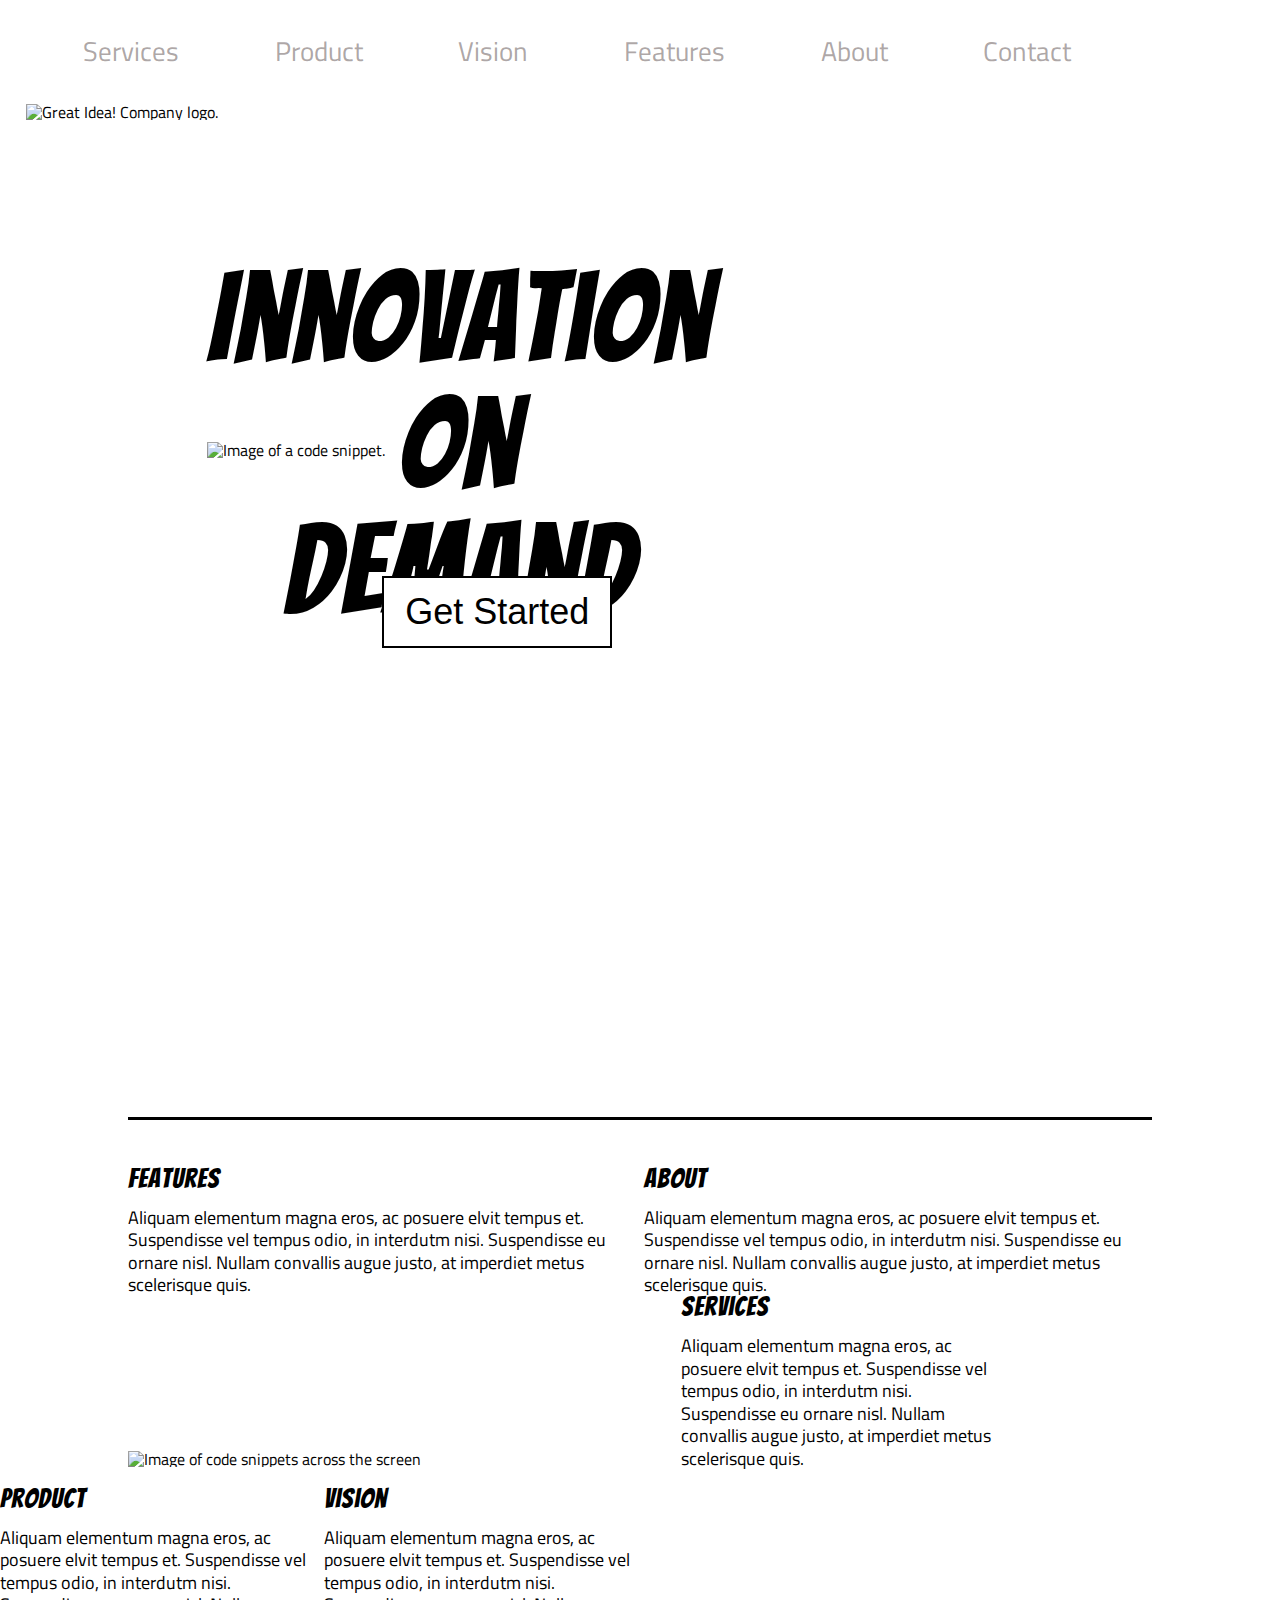
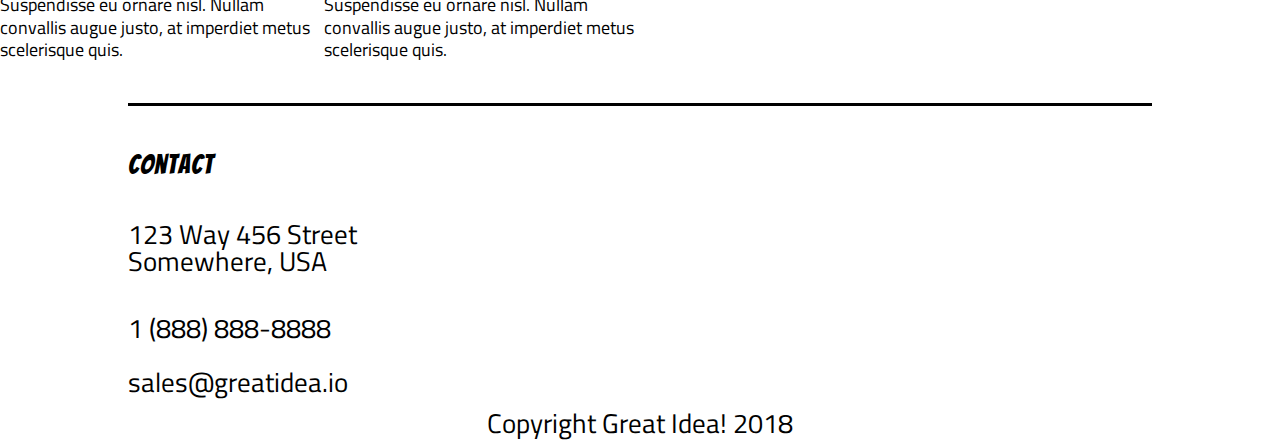
==== great-idea-website/index.html @ f4d65eae "Initial commit" ====
<!doctype html>

<html lang="en">
<head>
  <meta charset="utf-8">

  <title>Great Idea!</title>

  <link href="https://fonts.googleapis.com/css?family=Bangers|Titillium+Web" rel="stylesheet">
  <link rel="stylesheet" href="css/index.css">

  <!--[if lt IE 9]>
    <script src="https://cdnjs.cloudflare.com/ajax/libs/html5shiv/3.7.3/html5shiv.js"></script>
  <![endif]-->
</head>

  <body>
    <header>
      <nav>
        <a href="#">Services</a>
        <a href="#">Product</a>
        <a href="#">Vision</a>
        <a href="#">Features</a>
        <a href="#">About</a>
        <a href="#">Contact</a>
      </nav>
      <img class="logo" src="img/logo.png" alt="Great Idea! Company logo.">
    </header>

    <section class="hero">
        <h1>Innovation <br> On <br> Demand</h1>
        <button>Get Started</button>
        <img src="img/header-img.png" alt="Image of a code snippet.">
    </section>
    <section class="info-section">
      <section class="inline-section inline-left first-row">
        <h3>Features</h3>
        <p>Aliquam elementum magna eros, ac posuere elvit tempus et. Suspendisse vel tempus odio, in interdutm nisi. Suspendisse eu ornare nisl. Nullam convallis augue justo, at imperdiet metus scelerisque quis.</p>    
      </section>
      <section class="inline-section first-row">
        <h3>About</h3>
        <p>Aliquam elementum magna eros, ac posuere elvit tempus et. Suspendisse vel tempus odio, in interdutm nisi. Suspendisse eu ornare nisl. Nullam convallis augue justo, at imperdiet metus scelerisque quis.</p>    
      </section>
        <img class="middle-img" src="img/mid-page-accent.jpg" alt="Image of code snippets across the screen">
      <section class="inline-section inline-left second-row">
        <h3>Services</h3>
        <p>Aliquam elementum magna eros, ac posuere elvit tempus et. Suspendisse vel tempus odio, in interdutm nisi. Suspendisse eu ornare nisl. Nullam convallis augue justo, at imperdiet metus scelerisque quis.</p>    
      </section>
      <section class="inline-section second-row">
        <h3>Product</h3>
        <p>Aliquam elementum magna eros, ac posuere elvit tempus et. Suspendisse vel tempus odio, in interdutm nisi. Suspendisse eu ornare nisl. Nullam convallis augue justo, at imperdiet metus scelerisque quis.</p>
      </section>
      <section class="inline-section second-row">
        <h3>Vision</h3>
        <p>Aliquam elementum magna eros, ac posuere elvit tempus et. Suspendisse vel tempus odio, in interdutm nisi. Suspendisse eu ornare nisl. Nullam convallis augue justo, at imperdiet metus scelerisque quis.</p>    
      </section>
    </section>
    <footer>
    <h3>Contact</h3>
    <address>
      123 Way 456 Street
      <br>
      Somewhere, USA
      <section class="communications">
        1 (888) 888-8888
        <br>
        sales@greatidea.io
      </section>
    </address>
    <section class="copyright">Copyright Great Idea! 2018</section>
    </footer>
  </body>
</html>
---- great-idea-website/css/index.css ----
/* http://meyerweb.com/eric/tools/css/reset/ 
   v2.0 | 20110126
   License: none (public domain)
*/

html, body, div, span, applet, object, iframe,
h1, h2, h3, h4, h5, h6, p, blockquote, pre,
a, abbr, acronym, address, big, cite, code,
del, dfn, em, img, ins, kbd, q, s, samp,
small, strike, strong, sub, sup, tt, var,
b, u, i, center,
dl, dt, dd, ol, ul, li,
fieldset, form, label, legend,
table, caption, tbody, tfoot, thead, tr, th, td,
article, aside, canvas, details, embed, 
figure, figcaption, footer, header, hgroup, 
menu, nav, output, ruby, section, summary,
time, mark, audio, video {
	margin: 0;
	padding: 0;
	border: 0;
	font-size: 100%;
	font: inherit;
	vertical-align: baseline;
}
/* HTML5 display-role reset for older browsers */
article, aside, details, figcaption, figure, 
footer, header, hgroup, menu, nav, section {
	display: block;
}
body {
	line-height: 1;
}
ol, ul {
	list-style: none;
}
blockquote, q {
	quotes: none;
}
blockquote:before, blockquote:after,
q:before, q:after {
	content: '';
	content: none;
}
table {
	border-collapse: collapse;
	border-spacing: 0;
}

/* Set every element's box-sizing to border-box */
* {
    box-sizing: border-box;
}

html, body {
    height: 100%;
    font-family: 'Titillium Web', sans-serif;
}

h1, h2, h3, h4, h5 {
    font-family: 'Bangers', cursive;
    letter-spacing: 1px;
    margin-bottom: 15px;
}

/* Your code starts here! */
/*  */

h3{
	font-size: 3vmin;
}

header{
	margin-top: 10px;
	margin-left: 2%;
}

header img{
	padding-top: 0.2vh;
	vertical-align: text-bottom;
	height: 5vh;
}

nav{
	display: inline-block;
	font-size: 3vmin;
	margin: 3vh 5vw 4vh 1vw;
}

nav a{
	color:  #7e7373a4;
	text-decoration: none;
	margin: 2vh 3.5vw;
}

nav a:visited{
	color: #7e7373a4;
}

.hero{
	/* padding: 125px 300px; */
	display: block;
	padding: 10vmin;
	padding-left: 18vmin;
	margin: 5vh 3.5vw
}

.hero h1{
	display: inline-block;
	font-size: 14vmin;
	text-align: center;
}

.hero button{
	font-size: 4vmin;
	display: inline-block;
	vertical-align: bottom;
	margin-left: -26vw;
	margin-right: 15vw;
	background: white;
	height: 8vh;
	width: 18vw;
	border-style: solid;
	border-color: black;
}

.hero img{
	display: inline-block;
	vertical-align: middle;
	margin-top: -22%;
	height: 60vmin;
	width: 60vmin;
}


.hero img{
	display: inline-block;
}

.info-section:before{
	display: block;
	content:"";
	margin: 0vh 10vw;
	border-top: 3px black solid;
	padding-top: 5vh;
	font-size: 3vmin;
}

.inline-section{
	display: inline-block;
	width: 35vw;
	height: 5vh;
}

.inline-section p{
	display: inline-block;
	font-size: 2vmin;
	line-height: 1.25em;
}

.middle-img{
	width: 100vw;
	padding: 2vh 10vw;
	text-align: center;
}

.inline-left{
	margin-left: 10vw;
}

.first-row{
	width: 40vw;
}

.second-row{
	width: 25vw;
}

footer{
	display: block;
	margin: 5vh 10vw 0vh;
	border-top: 3px black solid;
	padding-top: 5vh;
	font-size: 3vmin;
}

address{
	display: block;
	padding-top: 1em;
}

.communications{
	margin-top: 1em;
	line-height: 2em;
}

.copyright{
	text-align: center;
}
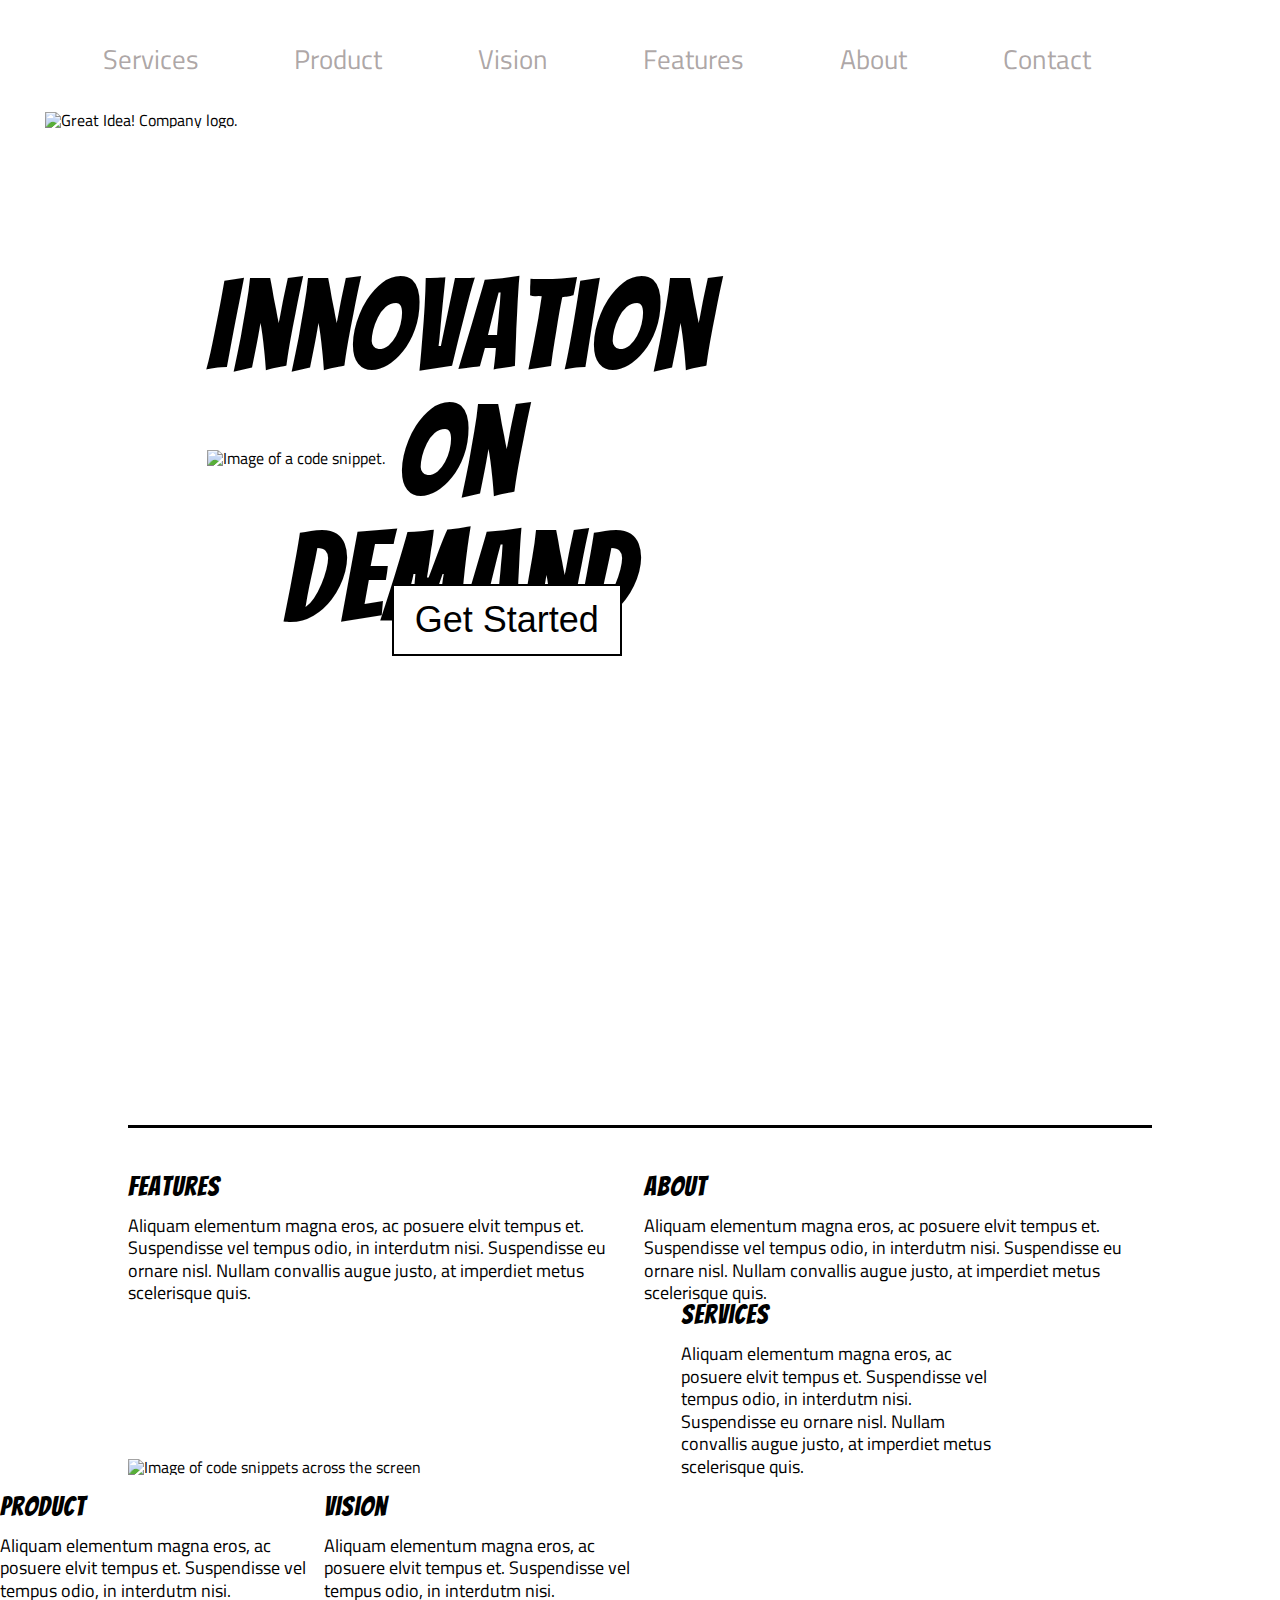
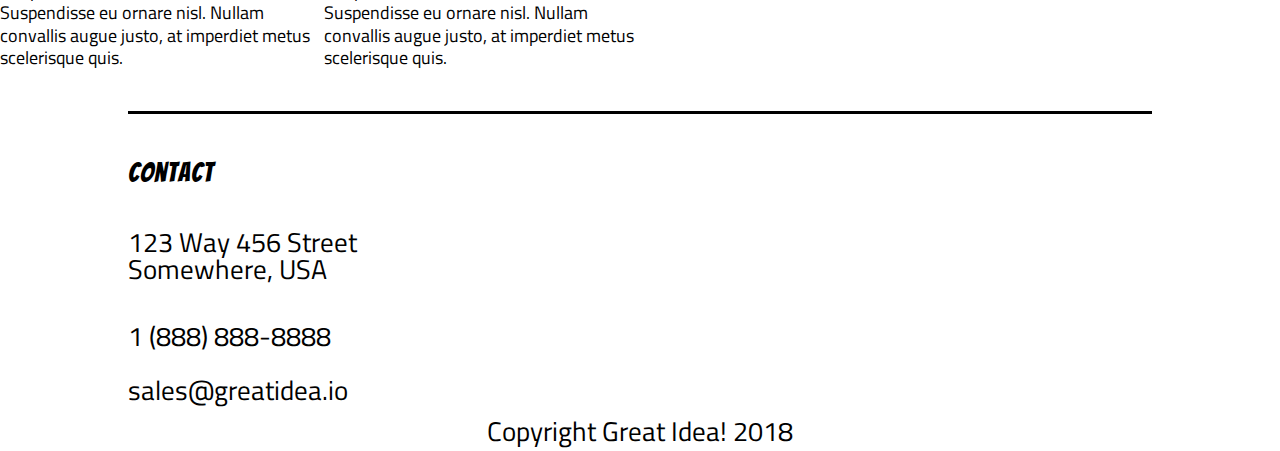
==== commit 1f0f9a73: "Added additional comments, removed redundant CSS line, updated user" ====
--- a/great-idea-website/index.html
+++ b/great-idea-website/index.html
@@ -15,23 +15,25 @@
 </head>
 
   <body>
+    <!-- Header, Nav, Company Logo -->
     <header>
       <nav>
         <a href="#">Services</a>
         <a href="#">Product</a>
-        <a href="#">Vision</a>
+        <a href="/vision">Vision</a>
         <a href="#">Features</a>
         <a href="#">About</a>
         <a href="#">Contact</a>
       </nav>
       <img class="logo" src="img/logo.png" alt="Great Idea! Company logo.">
     </header>
-
+    <!-- Hero Card -->
     <section class="hero">
         <h1>Innovation <br> On <br> Demand</h1>
         <button>Get Started</button>
         <img src="img/header-img.png" alt="Image of a code snippet.">
     </section>
+    <!-- Info section -->
     <section class="info-section">
       <section class="inline-section inline-left first-row">
         <h3>Features</h3>
@@ -39,6 +41,7 @@
       </section>
       <section class="inline-section first-row">
         <h3>About</h3>
+        <!-- Dividing image -->
         <p>Aliquam elementum magna eros, ac posuere elvit tempus et. Suspendisse vel tempus odio, in interdutm nisi. Suspendisse eu ornare nisl. Nullam convallis augue justo, at imperdiet metus scelerisque quis.</p>    
       </section>
         <img class="middle-img" src="img/mid-page-accent.jpg" alt="Image of code snippets across the screen">
@@ -55,6 +58,7 @@
         <p>Aliquam elementum magna eros, ac posuere elvit tempus et. Suspendisse vel tempus odio, in interdutm nisi. Suspendisse eu ornare nisl. Nullam convallis augue justo, at imperdiet metus scelerisque quis.</p>    
       </section>
     </section>
+    <!-- Footer -->
     <footer>
     <h3>Contact</h3>
     <address>
--- a/great-idea-website/css/index.css
+++ b/great-idea-website/css/index.css
@@ -65,14 +65,14 @@
 
 /* Your code starts here! */
 /*  */
-
+/* header */
 h3{
 	font-size: 3vmin;
 }
 
 header{
-	margin-top: 10px;
-	margin-left: 2%;
+	margin-top: 2vh;
+	margin-left: 5vmin;
 }
 
 header img{
@@ -97,8 +97,8 @@
 	color: #7e7373a4;
 }
 
+/* Hero Card */
 .hero{
-	/* padding: 125px 300px; */
 	display: block;
 	padding: 10vmin;
 	padding-left: 18vmin;
@@ -115,7 +115,7 @@
 	font-size: 4vmin;
 	display: inline-block;
 	vertical-align: bottom;
-	margin-left: -26vw;
+	margin-left: -25.25vw;
 	margin-right: 15vw;
 	background: white;
 	height: 8vh;
@@ -132,11 +132,8 @@
 	width: 60vmin;
 }
 
-
-.hero img{
-	display: inline-block;
-}
-
+/* Info Section */
+	/* Playing around with before pseudo-class */
 .info-section:before{
 	display: block;
 	content:"";
@@ -176,6 +173,7 @@
 	width: 25vw;
 }
 
+/* Footer */
 footer{
 	display: block;
 	margin: 5vh 10vw 0vh;
